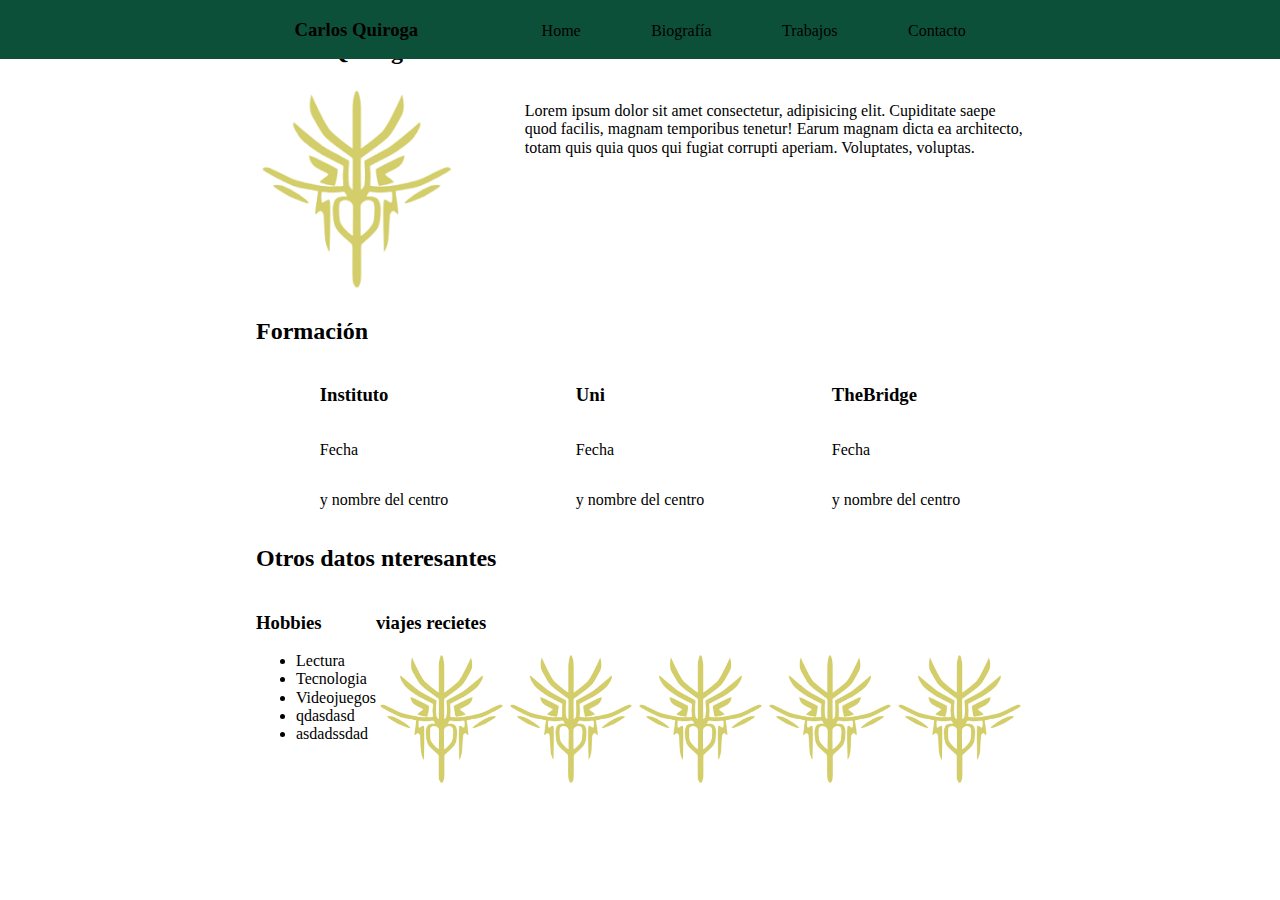
==== biografia.html @ f2588450 "Añadido html para biografia, trabajos, contacto e index. Tambien se añadió css" ====
<!DOCTYPE html>
<html lang="en">
<head>
    <meta charset="UTF-8">
    <meta http-equiv="X-UA-Compatible" content="IE=edge">
    <meta name="viewport" content="width=device-width, initial-scale=1.0">
    <title>Biografía</title>

    <link rel="stylesheet" href="css/normalize.css">
    <link rel="stylesheet" href="css/style.css">

</head>
<body>
    
    <header>
        <!-- <div class="wrapper"> -->
            <nav class="menu wrapper">
                <div class="logo">
                    <h3>Carlos Quiroga</h3>
                </div>
                <div class="links">
                    <div class="section"><a href="#index.html">Home</a></div>
                    <div class="section dropdown"><a href="#">Biografía</a>
                        <div class="content"><a href="#section1">Link 1</a></div>
                        <div class="content"><a href="#section2">Link 2</a></div>
                        <div class="content"><a href="#section3">Link 3</a></div>
                    </div>
                    <div class="section dropdown"><a href="#">Trabajos</a>
                        <div class="content"><a href="#">Link 1</a></div>
                        <div class="content"><a href="#">Link 2</a></div>
                        <div class="content"><a href="#">Link 3</a></div>
                    </div>
                    <div class="section"><a href="#">Contacto</a></div>
                </div>
            </nav>
        <!-- </div> -->
    </header>

<!-- menu, el mismo en todas -->

    <main>
        <div class="wrapper">
            <section id="section1">Info general (foto+texto)
                <h2>Carlos Quiroga</h2>
                <div class="infoGeneral">
                    <figure class="fotoPrincipal"><img src="img/Bondsmith.png" alt=""></figure>
                    <p>Lorem ipsum dolor sit amet consectetur, adipisicing elit. Cupiditate saepe quod facilis, magnam temporibus tenetur! Earum magnam dicta ea architecto, totam quis quia quos qui fugiat corrupti aperiam. Voluptates, voluptas.</p>
                </div>
            </section>
            <section id="section2">
                <h2>Formación</h2>
                <div class="formacion">
                    <article class="centros">
                        <h3>Instituto</h3>
                        <p>Fecha</p>
                        <p>y nombre del centro</p>
                    </article>
                    <article class="centros">
                        <h3>Uni</h3>
                        <p>Fecha</p>
                        <p>y nombre del centro</p>
                    </article>
                    <article class="centros">
                        <h3>TheBridge</h3>
                        <p>Fecha</p>
                        <p>y nombre del centro</p>
                    </article>
                </div>
            </section>
            <section id="section3">
                <h2>Otros datos nteresantes</h2>
                <div class="miscelanea">
                    <article>
                        <h3>Hobbies</h3>
                        <ul>
                            <li>Lectura</li>
                            <li>Tecnologia</li>
                            <li>Videojuegos</li>
                            <li>qdasdasd</li>
                            <li>asdadssdad</li>
                        </ul>
                    </article>
                    <article>
                        <h3>viajes recietes</h3>
                        <div class="collage">
                            <figure><img src="img/Bondsmith.png" alt=""></figure>
                            <figure><img src="img/Bondsmith.png" alt=""></figure>
                            <figure><img src="img/Bondsmith.png" alt=""></figure>
                            <figure><img src="img/Bondsmith.png" alt=""></figure>
                            <figure><img src="img/Bondsmith.png" alt=""></figure>
                        </div>
                    </article>
                </div>
            </section>

        </div>
    </main>

    <footer>
        
    </footer>

</body>
</html>
---- css/style.css ----
/* Biografia */

.wrapper {
    margin: 0 auto;
    width: 100%;
}

.infoGeneral {
    display: flex;
    flex-direction: column;
    justify-content: center;
}

.fotoPrincipal {
    width: 100%;
    margin: 0;
}
img {
    width: 100%;
}

.formacion {
    display: flex;
    flex-direction: column;
    justify-content: center;
}

.centros {
    display: flex ;
    flex-direction: column;
    justify-content: start;
}

.miscelanea {
    display: flex ;
    flex-direction: column;
    justify-content: center;
}

.collage {
    display: flex;
    flex-wrap: wrap;
}

.collage figure {
    width: 30%;
    margin: 0;
}

.collage figure img {
    width: 100%;
}



/* Menu de navegación */

header {
    background-color: rgb(13, 80, 58);
    width: 100%;
    position: fixed;
    top: 0
}

.menu {
    display: flex;
    flex-direction: row;
    justify-content: space-between;
    align-items: baseline;
}

.logo {
    width: 30%;
    margin-left: 5%;
}

.links {
    display: flex;
    justify-content: space-around; 
    width: 70%;
    margin-right: 3%;
}

.section a {
    text-decoration: none;
    color: black;  
}

.section a:hover  {
    background-color: rgb(196, 0, 0);
    color: rgb(255, 255, 255);
    transition: background-color 1s;
}

.content {
    display: none;
}

.dropdown:hover .content {
    display: block; 
    background-color: rgb(255, 196, 0);
    color: rgb(57, 160, 146)     
}

.content a:hover {
    background-color: rgb(82, 82, 82);
    color: rgb(255, 255, 255);
} 


/* index */

.index {
    background: url("dobleojo.jpg") no-repeat center center/cover;
    background-color: #2859868c;
    height: 100vh;
}

.home {
    display: flex;
    flex-direction: column;
    align-items: center;
    justify-content: center;
    text-align: center;
    height: 100%;
    background-color: rgba(0, 53, 53, 0.568);
    font-family:Big Shoulders Display;
}

.home h1, .home p {
    color: rgb(255, 255, 255);
    margin: 0 15%;
}

.home h1 {
    font-size: 40px;
}

/* footer {
    background-color: teal;
} */

/* Trabajos */


.wrapperTrabajo {
    margin: 0 auto;
    width: 100%;
    display: flex;
    /* flex-direction: column; */
    justify-content: center;
    /* align-items: center; */
    background-color: rgb(52, 181, 255)
}

.caja {
    display: flex;
    flex-direction: column;
    justify-content: flex-start;
    background-color: white;
    width: 70%;
    margin-top: 50px;
    margin-bottom: 100px;
    border-radius: 3px;
}

.fary, .manolo, .rocio, .lola {
    display: flex;
    flex-direction: row;
    justify-content: flex-start;
    align-items: center;
    margin: 5px 3%;
}

.fary {
    margin-top: 20px;
}

.lola {
    margin-bottom: 20px;
}

.texto {
    width: 85%;
    margin-left: 3%;
}

.imagen {
    width: 90px;
    height: 90px;
    /* width: 15%; */
    margin:0;
    padding:0;
    border-radius: 50%;
}

.imagen img {
    border-radius: 50%;
    width: 90px;
    height: 90px;
}

.texto h1, .texto h2 {
    font: bold;
    line-height: 10px;
    color: rgb(94, 94, 94);
}

.texto p {
    color: rgb(194, 192, 192);
}

hr {
    border : 1px solid rgb(230, 230, 230);
    /* border-radius: 50%; */
    margin: 5px 3%;
}

/*  */
@keyframes fadeIn {
    0% {
        opacity:0;
    }
    100% {
        opacity:1;
    transform: scale(1.2);
    }
}

#bienvenida {
    animation: fadeIn 5s;
  }

/*  */

/* Contacto */

.infoContacto {
    display: flex;
    flex-direction: column;
    justify-content: center;
}

.nombre, .apellidos, .asunto, .mensaje, .correo {
    display: flex;
    flex-direction: column;
    justify-content: center;
    margin: 10px 5%;
}

.botones {
    display: flex;
    flex-direction: column;
    justify-content: flex-end;
    margin: 5px 5%;
}



/*  */

/* responsive */

@media screen and (min-width: 321px) {
   
    /* biografia */
    .wrapper {
        width: 320px;
    }
    .infoGeneral {
        flex-direction: row;
    }
        img {
            width: 150px;
        }
    .formacion {
        flex-direction: row;
        justify-content: space-around;
    }
    .miscelanea {
        flex-direction: row;
        justify-content: space-around;
    }
    
    /* form */

    .nombre, .apellidos, .asunto, .mensaje, .correo {
        flex-direction: row;
        justify-content: space-between;
    }

    .botones {
        flex-direction: row;
        justify-content: flex-end;
    }

    /* trabajos */

    .wrapperTrabajo {
        width: 320px;
    }
}

@media screen and (min-width: 481px) {
   
    /* biografia */
    .wrapper {
        width: 480px;
    }
   
    img {
            width: 200px;
    }

    .wrapperTrabajo {
        width: 480px;
    }
    
}

@media screen and (min-width: 769px) {
   
    /* biografia */
    .wrapper {
        width: 768px;
    }
    
    .collage figure {
        width: 20%;
    }

    .wrapperTrabajo {
        width: 768px;
    }
}
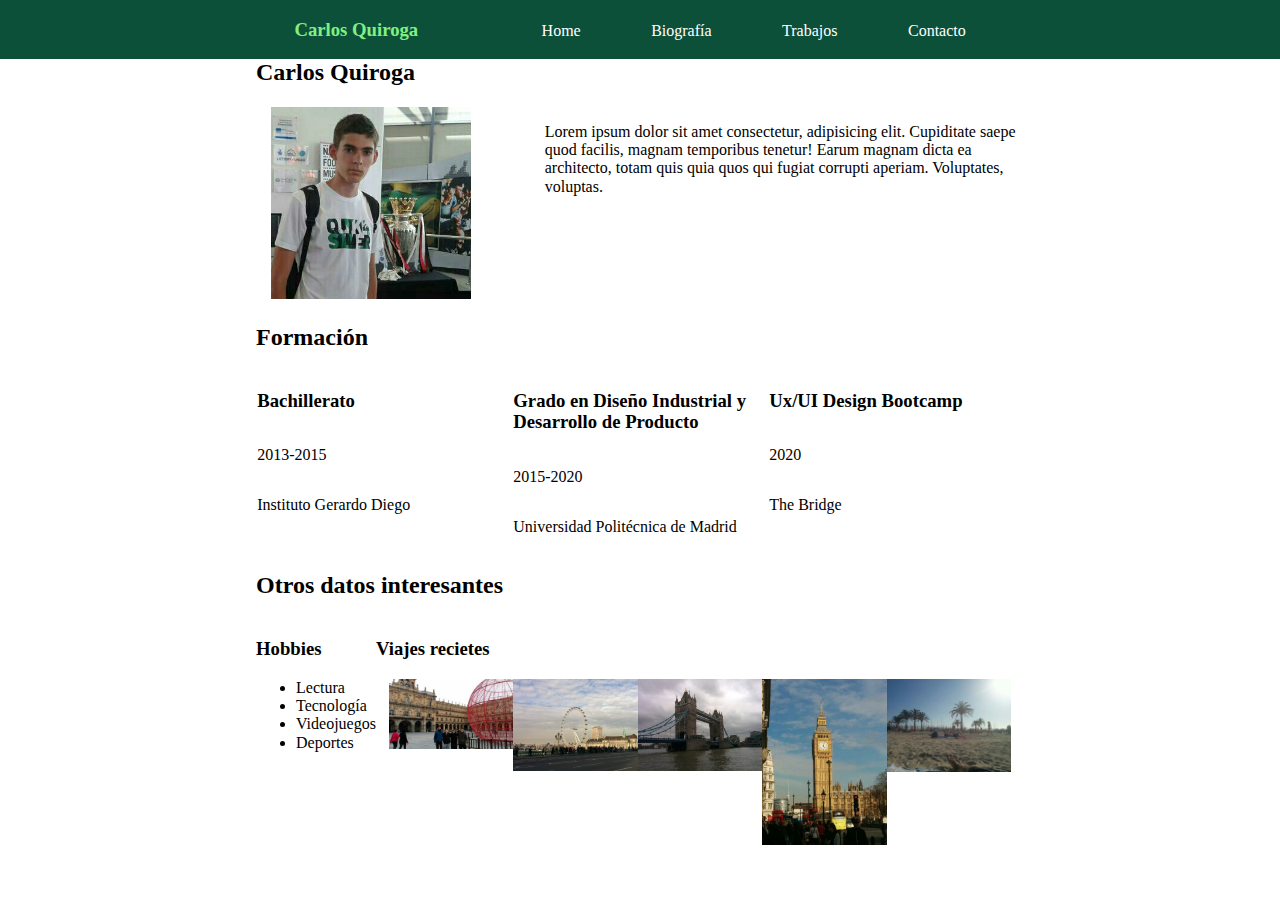
==== commit fe3b675b: "minor final changes" ====
--- a/biografia.html
+++ b/biografia.html
@@ -13,37 +13,32 @@
 <body>
     
     <header>
-        <!-- <div class="wrapper"> -->
-            <nav class="menu wrapper">
-                <div class="logo">
-                    <h3>Carlos Quiroga</h3>
+        <nav class="menu wrapper">
+            <div class="logo">
+                <h3>Carlos Quiroga</h3>
+            </div>
+            <div class="links">
+                <div class="section"><a href="index.html">Home</a></div>
+                <div class="section dropdown"><a href="biografia.html">Biografía</a>
+                    <div class="content"><a href="biografia.html#section1">Link 1</a></div>
+                    <div class="content"><a href="biografia.html#section2">Link 2</a></div>
+                    <div class="content"><a href="biografia.html#section3">Link 3</a></div>
                 </div>
-                <div class="links">
-                    <div class="section"><a href="#index.html">Home</a></div>
-                    <div class="section dropdown"><a href="#">Biografía</a>
-                        <div class="content"><a href="#section1">Link 1</a></div>
-                        <div class="content"><a href="#section2">Link 2</a></div>
-                        <div class="content"><a href="#section3">Link 3</a></div>
-                    </div>
-                    <div class="section dropdown"><a href="#">Trabajos</a>
-                        <div class="content"><a href="#">Link 1</a></div>
-                        <div class="content"><a href="#">Link 2</a></div>
-                        <div class="content"><a href="#">Link 3</a></div>
-                    </div>
-                    <div class="section"><a href="#">Contacto</a></div>
+                <div class="section dropdown"><a href="trabajos.html">Trabajos</a>
+                    <div class="content"><a href="trabajos.html#trabajo1">Link 1</a></div>
+                    <div class="content"><a href="trabajos.html#trabajo2">Link 2</a></div>
                 </div>
-            </nav>
-        <!-- </div> -->
+                <div class="section"><a href="contacto.html">Contacto</a></div>
+            </div>
+        </nav>
     </header>
-
-<!-- menu, el mismo en todas -->
 
     <main>
         <div class="wrapper">
-            <section id="section1">Info general (foto+texto)
+            <section id="section1">
                 <h2>Carlos Quiroga</h2>
                 <div class="infoGeneral">
-                    <figure class="fotoPrincipal"><img src="img/Bondsmith.png" alt=""></figure>
+                    <figure class="fotoPrincipal"><img src="img/perfil.jpg" alt="fotoDePerfil"></figure>
                     <p>Lorem ipsum dolor sit amet consectetur, adipisicing elit. Cupiditate saepe quod facilis, magnam temporibus tenetur! Earum magnam dicta ea architecto, totam quis quia quos qui fugiat corrupti aperiam. Voluptates, voluptas.</p>
                 </div>
             </section>
@@ -51,43 +46,42 @@
                 <h2>Formación</h2>
                 <div class="formacion">
                     <article class="centros">
-                        <h3>Instituto</h3>
-                        <p>Fecha</p>
-                        <p>y nombre del centro</p>
+                        <h3>Bachillerato</h3>
+                        <p>2013-2015</p>
+                        <p>Instituto Gerardo Diego</p>
                     </article>
                     <article class="centros">
-                        <h3>Uni</h3>
-                        <p>Fecha</p>
-                        <p>y nombre del centro</p>
+                        <h3>Grado en Diseño Industrial y Desarrollo de Producto</h3>
+                        <p>2015-2020</p>
+                        <p>Universidad Politécnica de Madrid</p>
                     </article>
                     <article class="centros">
-                        <h3>TheBridge</h3>
-                        <p>Fecha</p>
-                        <p>y nombre del centro</p>
+                        <h3>Ux/UI Design Bootcamp</h3>
+                        <p>2020</p>
+                        <p>The Bridge</p>
                     </article>
                 </div>
             </section>
             <section id="section3">
-                <h2>Otros datos nteresantes</h2>
+                <h2>Otros datos interesantes</h2>
                 <div class="miscelanea">
                     <article>
                         <h3>Hobbies</h3>
                         <ul>
                             <li>Lectura</li>
-                            <li>Tecnologia</li>
+                            <li>Tecnología</li>
                             <li>Videojuegos</li>
-                            <li>qdasdasd</li>
-                            <li>asdadssdad</li>
+                            <li>Deportes</li>
                         </ul>
                     </article>
                     <article>
-                        <h3>viajes recietes</h3>
+                        <h3>Viajes recietes</h3>
                         <div class="collage">
-                            <figure><img src="img/Bondsmith.png" alt=""></figure>
-                            <figure><img src="img/Bondsmith.png" alt=""></figure>
-                            <figure><img src="img/Bondsmith.png" alt=""></figure>
-                            <figure><img src="img/Bondsmith.png" alt=""></figure>
-                            <figure><img src="img/Bondsmith.png" alt=""></figure>
+                            <figure><img src="img/Salamanca.jpg" alt="fotoDeSalamanca"></figure>
+                            <figure><img src="img/Londres1.jpg" alt="fotoDeLondres1"></figure>
+                            <figure><img src="img/Londres2.jpg" alt="fotoDeLondres2"></figure>
+                            <figure><img src="img/Londres3.jpg" alt="fotoDeLondres3"></figure>
+                            <figure><img src="img/Mayorca.jpg" alt="fotoDeMayorca"></figure>
                         </div>
                     </article>
                 </div>
--- a/css/style.css
+++ b/css/style.css
@@ -1,4 +1,8 @@
-/* Biografia */
+  /* Biografia */
+
+main {
+      margin-top: 80px;
+}
 
 .wrapper {
     margin: 0 auto;
@@ -13,8 +17,9 @@
 
 .fotoPrincipal {
     width: 100%;
-    margin: 0;
-}
+    margin: 0 2%;
+}
+
 img {
     width: 100%;
 }
@@ -40,6 +45,7 @@
 .collage {
     display: flex;
     flex-wrap: wrap;
+    margin: 0 2%;
 }
 
 .collage figure {
@@ -72,6 +78,7 @@
 .logo {
     width: 30%;
     margin-left: 5%;
+    color: rgb(128, 240, 128);
 }
 
 .links {
@@ -83,12 +90,12 @@
 
 .section a {
     text-decoration: none;
-    color: black;  
+    color: rgb(255, 255, 255);  
 }
 
 .section a:hover  {
-    background-color: rgb(196, 0, 0);
-    color: rgb(255, 255, 255);
+    background-color: rgb(108, 206, 152);
+    color: rgb(24, 71, 63);
     transition: background-color 1s;
 }
 
@@ -98,13 +105,14 @@
 
 .dropdown:hover .content {
     display: block; 
-    background-color: rgb(255, 196, 0);
-    color: rgb(57, 160, 146)     
+    background-color: rgb(108, 206, 152);
+    color: rgb(24, 71, 63);     
 }
 
 .content a:hover {
-    background-color: rgb(82, 82, 82);
-    color: rgb(255, 255, 255);
+    background-color: rgb(24, 71, 63);
+    color: rgb(108, 206, 152);
+    text-decoration: none;
 } 
 
 
@@ -147,9 +155,9 @@
     margin: 0 auto;
     width: 100%;
     display: flex;
-    /* flex-direction: column; */
-    justify-content: center;
-    /* align-items: center; */
+    flex-direction: column;
+    justify-content: center;
+    align-items: center;
     background-color: rgb(52, 181, 255)
 }
 
@@ -263,6 +271,7 @@
 
 @media screen and (min-width: 321px) {
    
+    
     /* biografia */
     .wrapper {
         width: 320px;
@@ -277,9 +286,9 @@
         flex-direction: row;
         justify-content: space-around;
     }
-    .miscelanea {
-        flex-direction: row;
-        justify-content: space-around;
+
+    .centros {
+        width: 33%;
     }
     
     /* form */
@@ -303,6 +312,9 @@
 
 @media screen and (min-width: 481px) {
    
+    main {
+        margin-top: 59px;
+    }
     /* biografia */
     .wrapper {
         width: 480px;
@@ -310,6 +322,11 @@
    
     img {
             width: 200px;
+    }
+
+    .miscelanea {
+        flex-direction: row;
+        justify-content: space-between;
     }
 
     .wrapperTrabajo {
